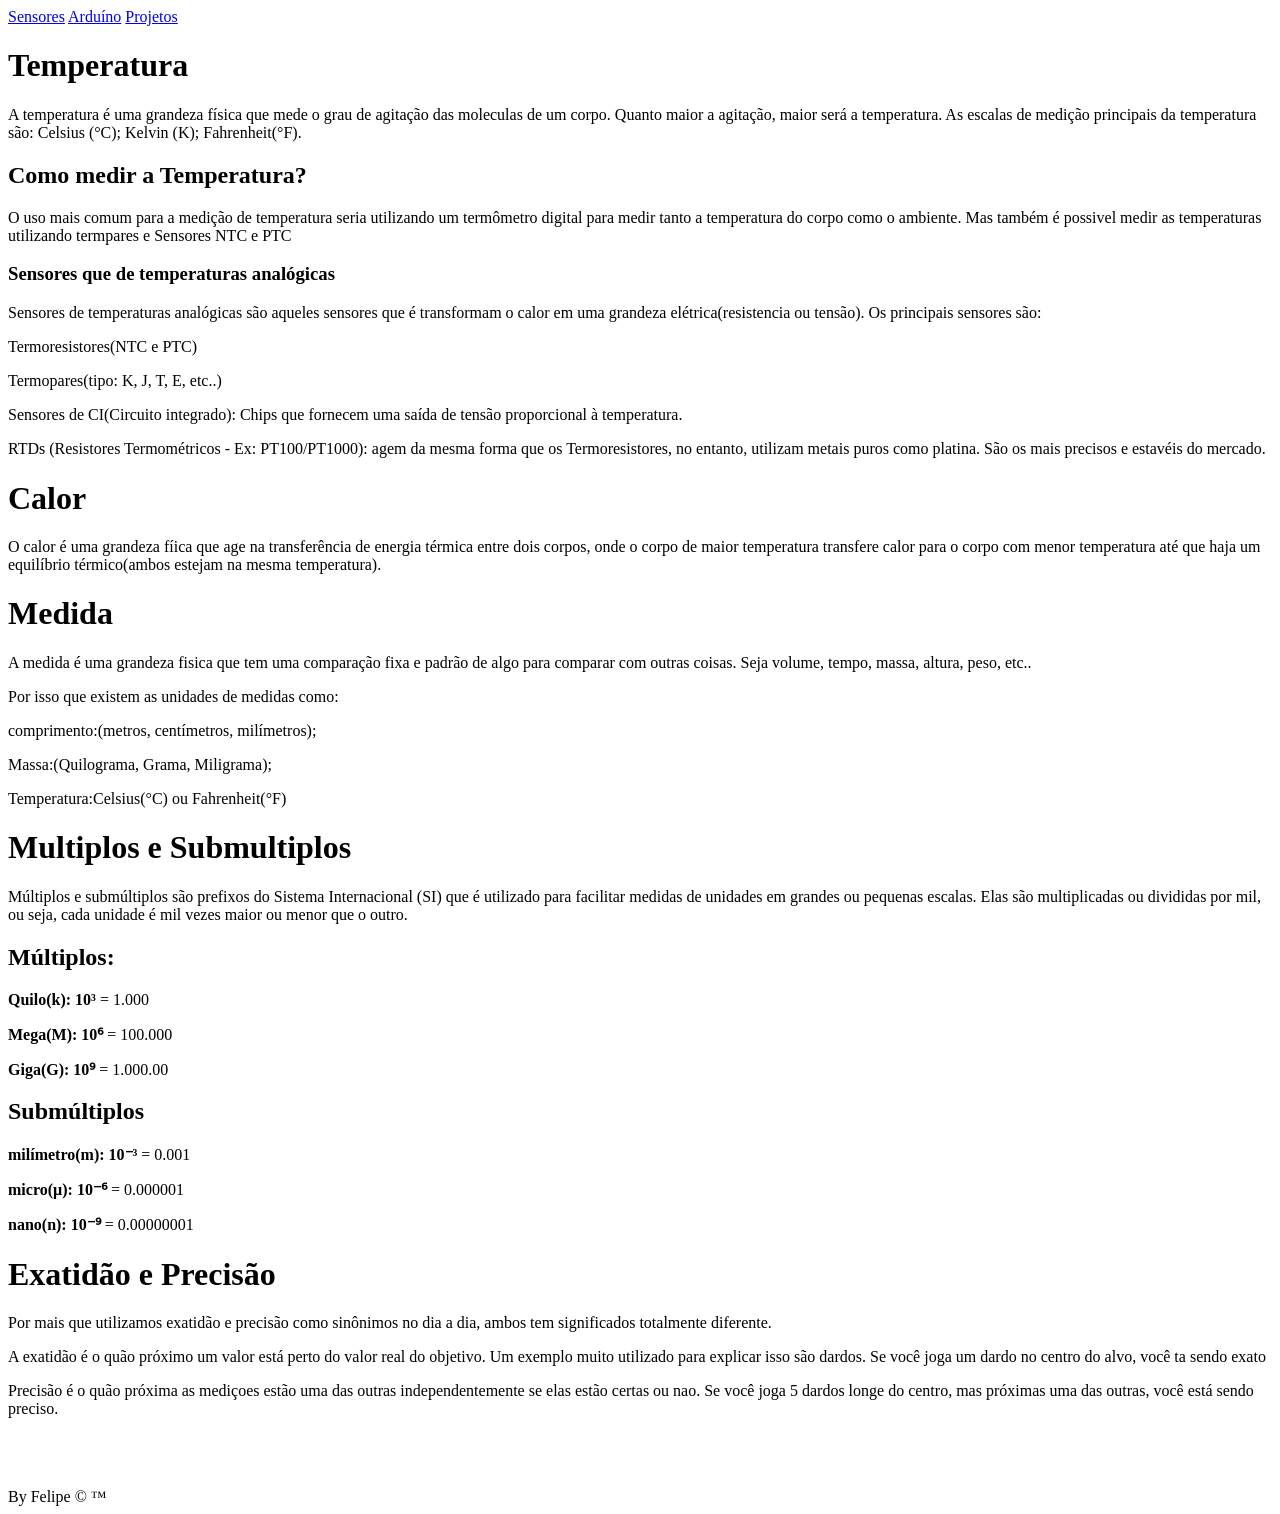
==== index.html @ eb9622c9 "Parte do trabalho" ====
<!DOCTYPE html>
<html lang="pt-BR">
<head>
    <meta charset="UTF-8">
    <meta name="viewport" content="width=device-width, initial-scale=1.0">
    <link rel="stylesheet" href="./css/style.css">
    <title>Mundo Senai</title>
</head>
<body>
    <header>
        <nav>
            <a href="./html/sensores.html">Sensores</a>
            <a href="./html/arduino.html">Arduíno</a>
            <a href="./html/projetos.html">Projetos</a>
        </nav>
    </header>
    <main>
        <div>
            <h1>Temperatura</h1>
            <p>A temperatura é uma grandeza física que mede o grau de agitação das moleculas de um corpo. Quanto maior a agitação, maior será a temperatura. As escalas de medição principais da temperatura são: Celsius (°C); Kelvin (K); Fahrenheit(°F).

            <h2>Como medir a Temperatura?</h2>
            <p>O uso mais comum para a medição de temperatura seria utilizando um termômetro digital para medir tanto a temperatura do corpo como o ambiente. Mas também é possivel medir as temperaturas utilizando termpares e Sensores NTC e PTC</p>

            <h3>Sensores que de temperaturas analógicas</h3>
            <p>Sensores de temperaturas analógicas são aqueles sensores que é transformam o calor em uma grandeza elétrica(resistencia ou tensão). Os principais sensores são:</p>
            <p>Termoresistores(NTC e PTC)</p>
            <p>Termopares(tipo: K, J, T, E, etc..)</p>
            <p>Sensores de CI(Circuito integrado): Chips que fornecem uma saída de tensão proporcional à temperatura.</p>
            <p>RTDs (Resistores Termométricos - Ex: PT100/PT1000): agem da mesma forma que os Termoresistores, no entanto, utilizam metais puros como platina. São os mais precisos e estavéis do mercado. </p>

            <h1>Calor</h1>
            <p>O calor é uma grandeza fíica que age na transferência de energia térmica entre dois corpos, onde o corpo de maior temperatura transfere calor para o corpo com menor temperatura até que haja um equilíbrio térmico(ambos estejam na mesma temperatura).</p>

            <h1>Medida</h1>
            <p>A medida é uma grandeza fisica que tem uma comparação fixa e padrão de algo para comparar com outras coisas. Seja volume, tempo, massa, altura, peso, etc..</p>
            <p>Por isso que existem as unidades de medidas como:
            <p>comprimento:(metros, centímetros, milímetros);</p>
            <p>Massa:(Quilograma, Grama, Miligrama);</p>
            <p>Temperatura:Celsius(°C) ou Fahrenheit(°F)</p>

            <h1>Multiplos e Submultiplos</h1>
            <p>Múltiplos e submúltiplos são prefixos do Sistema Internacional (SI) que é utilizado para facilitar medidas de unidades em grandes ou pequenas escalas. Elas são multiplicadas ou divididas por mil, ou seja, cada unidade é mil vezes maior ou menor que o outro.</p>
            <h2>Múltiplos:</h2>
            <p><strong>Quilo(k): 10³</strong> = 1.000 </p>
            <p><strong>Mega(M): 10⁶</strong> = 100.000 </p>
            <p><strong>Giga(G): 10⁹</strong> = 1.000.00 </p>
            <h2>Submúltiplos</h2>
            <p><strong>milímetro(m): 10⁻³</strong> = 0.001 </p>
            <p><strong>micro(µ): 10⁻⁶</strong> = 0.000001 </p>
            <p><strong>nano(n): 10⁻⁹</strong> = 0.00000001 </p>

            <h1>Exatidão e Precisão</h1>
            <p>Por mais que utilizamos exatidão e precisão como sinônimos no dia a dia, ambos tem significados totalmente diferente.</p>
            <p>A exatidão é o quão próximo um valor está perto do valor real do objetivo. Um exemplo muito utilizado para explicar isso são dardos. Se você joga um dardo no centro do alvo, você ta sendo exato</p>
            <p>Precisão é o quão próxima as mediçoes estão uma das outras independentemente se elas estão certas ou nao. Se você joga 5 dardos longe do centro, mas próximas uma das outras, você está sendo preciso.</p>
        </div> 
    </main>
    <footer><br><br><br>
        By Felipe &copy; &trade;
    </footer>
</body>
</html>
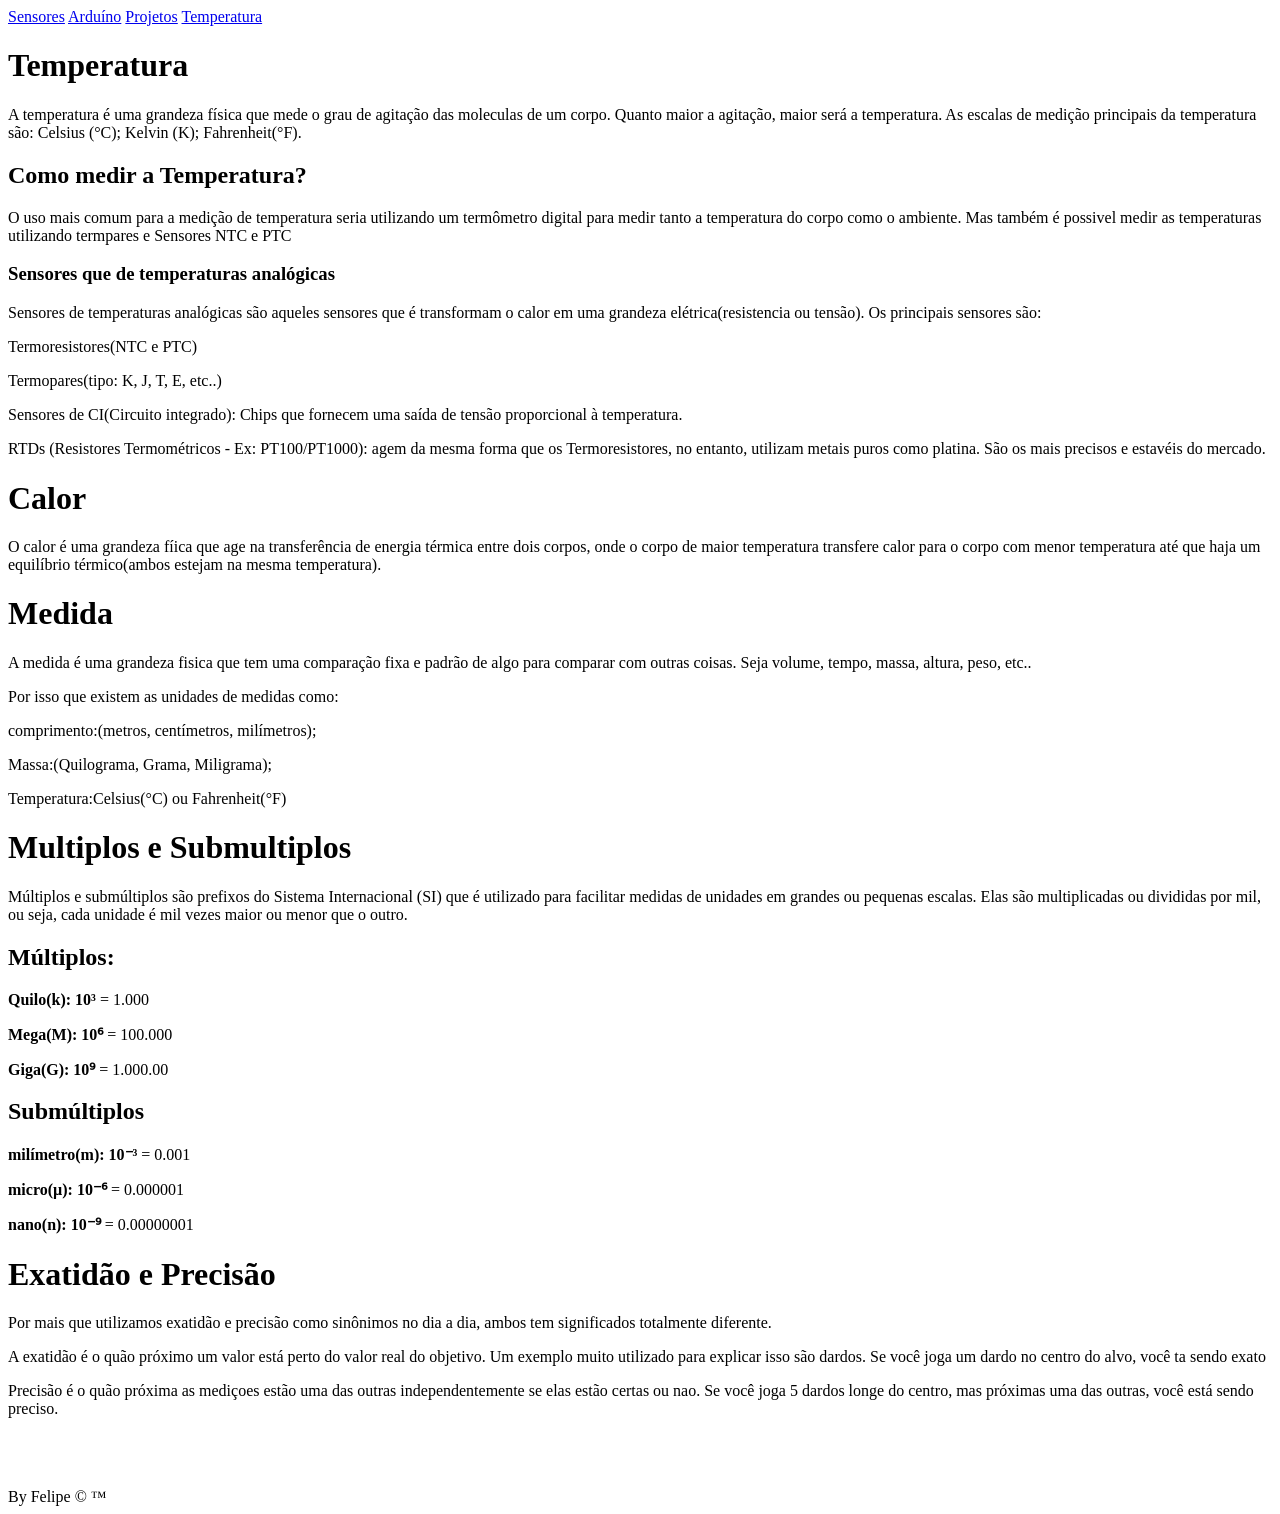
==== commit 780a0b9a: "Finalizando o trabalho" ====
--- a/index.html
+++ b/index.html
@@ -12,6 +12,7 @@
             <a href="./html/sensores.html">Sensores</a>
             <a href="./html/arduino.html">Arduíno</a>
             <a href="./html/projetos.html">Projetos</a>
+            <a href="./index.html">Temperatura</a>
         </nav>
     </header>
     <main>
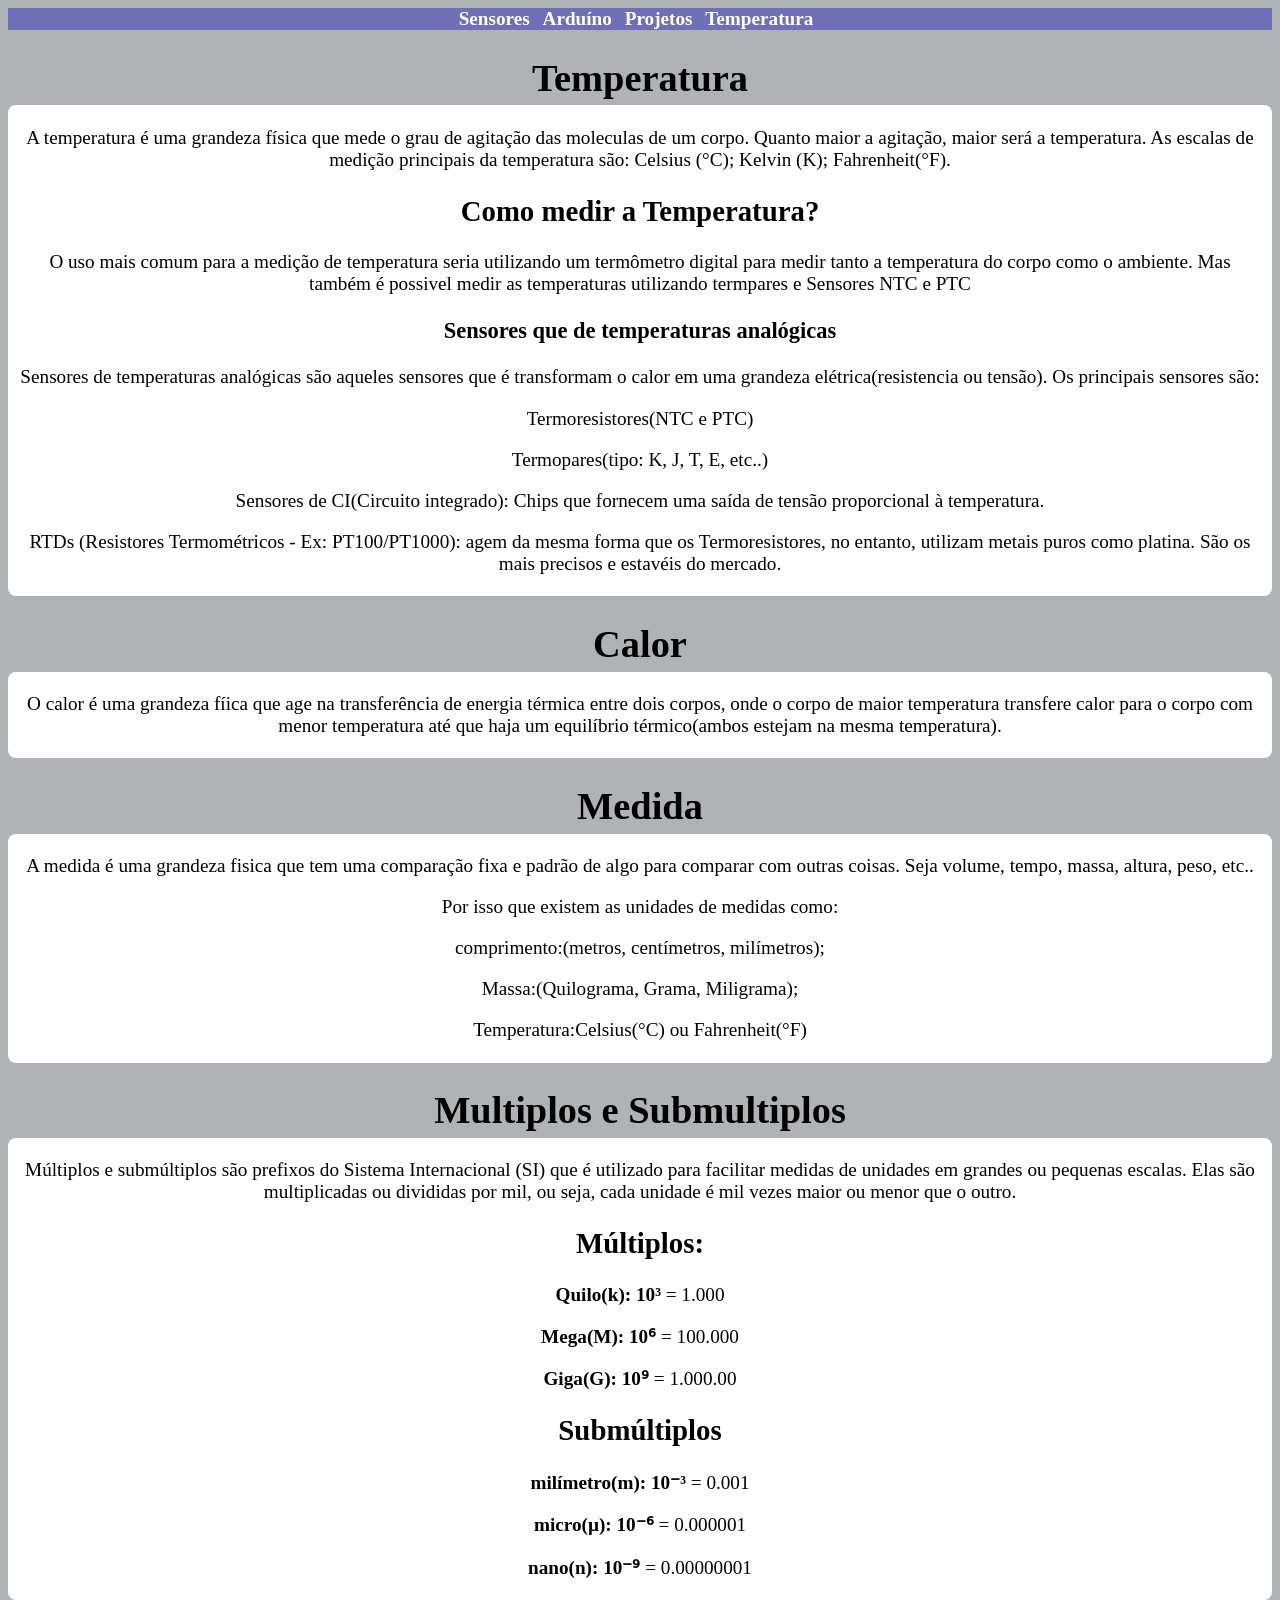
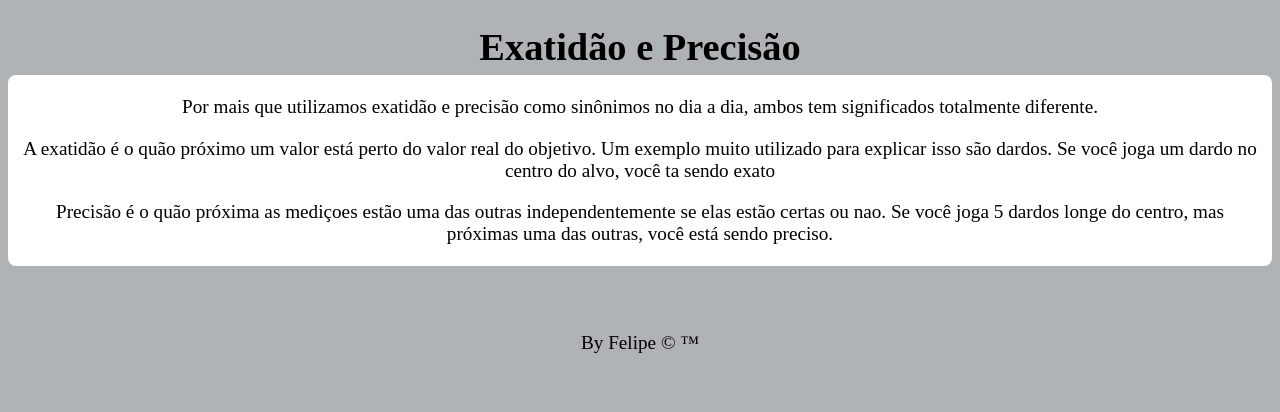
==== commit 473e2123: "Finalização do trabalho" ====
--- a/index.html
+++ b/index.html
@@ -16,46 +16,55 @@
         </nav>
     </header>
     <main>
-        <div>
             <h1>Temperatura</h1>
-            <p>A temperatura é uma grandeza física que mede o grau de agitação das moleculas de um corpo. Quanto maior a agitação, maior será a temperatura. As escalas de medição principais da temperatura são: Celsius (°C); Kelvin (K); Fahrenheit(°F).
+            <div class="Conteudo">
+                <p>A temperatura é uma grandeza física que mede o grau de agitação das moleculas de um corpo. Quanto maior a agitação, maior será a temperatura. As escalas de medição principais da temperatura são: Celsius (°C); Kelvin (K); Fahrenheit(°F).</p>
 
             <h2>Como medir a Temperatura?</h2>
-            <p>O uso mais comum para a medição de temperatura seria utilizando um termômetro digital para medir tanto a temperatura do corpo como o ambiente. Mas também é possivel medir as temperaturas utilizando termpares e Sensores NTC e PTC</p>
+            
+                <p>O uso mais comum para a medição de temperatura seria utilizando um termômetro digital para medir tanto a temperatura do corpo como o ambiente. Mas também é possivel medir as temperaturas utilizando termpares e Sensores NTC e PTC</p>
 
             <h3>Sensores que de temperaturas analógicas</h3>
-            <p>Sensores de temperaturas analógicas são aqueles sensores que é transformam o calor em uma grandeza elétrica(resistencia ou tensão). Os principais sensores são:</p>
-            <p>Termoresistores(NTC e PTC)</p>
-            <p>Termopares(tipo: K, J, T, E, etc..)</p>
-            <p>Sensores de CI(Circuito integrado): Chips que fornecem uma saída de tensão proporcional à temperatura.</p>
-            <p>RTDs (Resistores Termométricos - Ex: PT100/PT1000): agem da mesma forma que os Termoresistores, no entanto, utilizam metais puros como platina. São os mais precisos e estavéis do mercado. </p>
+                <p>Sensores de temperaturas analógicas são aqueles sensores que é transformam o calor em uma grandeza elétrica(resistencia ou tensão). Os principais sensores são:</p>
+                <p>Termoresistores(NTC e PTC)</p>
+                <p>Termopares(tipo: K, J, T, E, etc..)</p>
+                <p>Sensores de CI(Circuito integrado): Chips que fornecem uma saída de tensão proporcional à temperatura.</p>
+                <p>RTDs (Resistores Termométricos - Ex: PT100/PT1000): agem da mesma forma que os Termoresistores, no entanto, utilizam metais puros como platina. São os mais precisos e estavéis do mercado. </p>
+            </div>
 
             <h1>Calor</h1>
-            <p>O calor é uma grandeza fíica que age na transferência de energia térmica entre dois corpos, onde o corpo de maior temperatura transfere calor para o corpo com menor temperatura até que haja um equilíbrio térmico(ambos estejam na mesma temperatura).</p>
+            <div class="Conteudo">
+                <p>O calor é uma grandeza fíica que age na transferência de energia térmica entre dois corpos, onde o corpo de maior temperatura transfere calor para o corpo com menor temperatura até que haja um equilíbrio térmico(ambos estejam na mesma temperatura).</p>
+            </div>
 
             <h1>Medida</h1>
-            <p>A medida é uma grandeza fisica que tem uma comparação fixa e padrão de algo para comparar com outras coisas. Seja volume, tempo, massa, altura, peso, etc..</p>
-            <p>Por isso que existem as unidades de medidas como:
-            <p>comprimento:(metros, centímetros, milímetros);</p>
-            <p>Massa:(Quilograma, Grama, Miligrama);</p>
-            <p>Temperatura:Celsius(°C) ou Fahrenheit(°F)</p>
+            <div class="Conteudo">
+                <p>A medida é uma grandeza fisica que tem uma comparação fixa e padrão de algo para comparar com outras coisas. Seja volume, tempo, massa, altura, peso, etc..</p>
+                <p>Por isso que existem as unidades de medidas como:
+                <p>comprimento:(metros, centímetros, milímetros);</p>
+                <p>Massa:(Quilograma, Grama, Miligrama);</p>
+                <p>Temperatura:Celsius(°C) ou Fahrenheit(°F)</p>
+            </div>
 
             <h1>Multiplos e Submultiplos</h1>
-            <p>Múltiplos e submúltiplos são prefixos do Sistema Internacional (SI) que é utilizado para facilitar medidas de unidades em grandes ou pequenas escalas. Elas são multiplicadas ou divididas por mil, ou seja, cada unidade é mil vezes maior ou menor que o outro.</p>
-            <h2>Múltiplos:</h2>
-            <p><strong>Quilo(k): 10³</strong> = 1.000 </p>
-            <p><strong>Mega(M): 10⁶</strong> = 100.000 </p>
-            <p><strong>Giga(G): 10⁹</strong> = 1.000.00 </p>
-            <h2>Submúltiplos</h2>
-            <p><strong>milímetro(m): 10⁻³</strong> = 0.001 </p>
-            <p><strong>micro(µ): 10⁻⁶</strong> = 0.000001 </p>
-            <p><strong>nano(n): 10⁻⁹</strong> = 0.00000001 </p>
+            <div class="Conteudo">
+                <p>Múltiplos e submúltiplos são prefixos do Sistema Internacional (SI) que é utilizado para facilitar medidas de unidades em grandes ou pequenas escalas. Elas são multiplicadas ou divididas por mil, ou seja, cada unidade é mil vezes maior ou menor que o outro.</p>
+                <h2>Múltiplos:</h2>
+                <p><strong>Quilo(k): 10³</strong> = 1.000 </p>
+                <p><strong>Mega(M): 10⁶</strong> = 100.000 </p>
+                <p><strong>Giga(G): 10⁹</strong> = 1.000.00 </p>
+                <h2>Submúltiplos</h2>
+                <p><strong>milímetro(m): 10⁻³</strong> = 0.001 </p>
+                <p><strong>micro(µ): 10⁻⁶</strong> = 0.000001 </p>
+                <p><strong>nano(n): 10⁻⁹</strong> = 0.00000001 </p>
+            </div>
 
             <h1>Exatidão e Precisão</h1>
-            <p>Por mais que utilizamos exatidão e precisão como sinônimos no dia a dia, ambos tem significados totalmente diferente.</p>
-            <p>A exatidão é o quão próximo um valor está perto do valor real do objetivo. Um exemplo muito utilizado para explicar isso são dardos. Se você joga um dardo no centro do alvo, você ta sendo exato</p>
-            <p>Precisão é o quão próxima as mediçoes estão uma das outras independentemente se elas estão certas ou nao. Se você joga 5 dardos longe do centro, mas próximas uma das outras, você está sendo preciso.</p>
-        </div> 
+            <div class="Conteudo">
+                <p>Por mais que utilizamos exatidão e precisão como sinônimos no dia a dia, ambos tem significados totalmente diferente.</p>
+                <p>A exatidão é o quão próximo um valor está perto do valor real do objetivo. Um exemplo muito utilizado para explicar isso são dardos. Se você joga um dardo no centro do alvo, você ta sendo exato</p>
+                <p>Precisão é o quão próxima as mediçoes estão uma das outras independentemente se elas estão certas ou nao. Se você joga 5 dardos longe do centro, mas próximas uma das outras, você está sendo preciso.</p>
+            </div>
     </main>
     <footer><br><br><br>
         By Felipe &copy; &trade;
--- a/css/style.css
+++ b/css/style.css
@@ -0,0 +1,33 @@
+body {
+    background-color: rgb(176, 179, 182);
+    text-align: center;
+    font-size: 1.2rem;
+    padding-bottom: 50px;
+}
+
+nav {
+    background-color: rgb(111, 111, 184);
+}
+
+nav a {
+    margin-right: 8px;
+    color: rgb(255, 255, 255);
+    text-decoration: none;
+    font-weight: bold;
+}
+
+.Conteudo {
+    margin-top: -20px;
+    padding: 2px 12px;
+    background-color: white;
+    border-radius: 8px;
+}
+
+
+
+img, iframe {
+    max-width: 100%;
+    height: 360px;
+    width: 360px;
+    border-radius: 8px;
+}
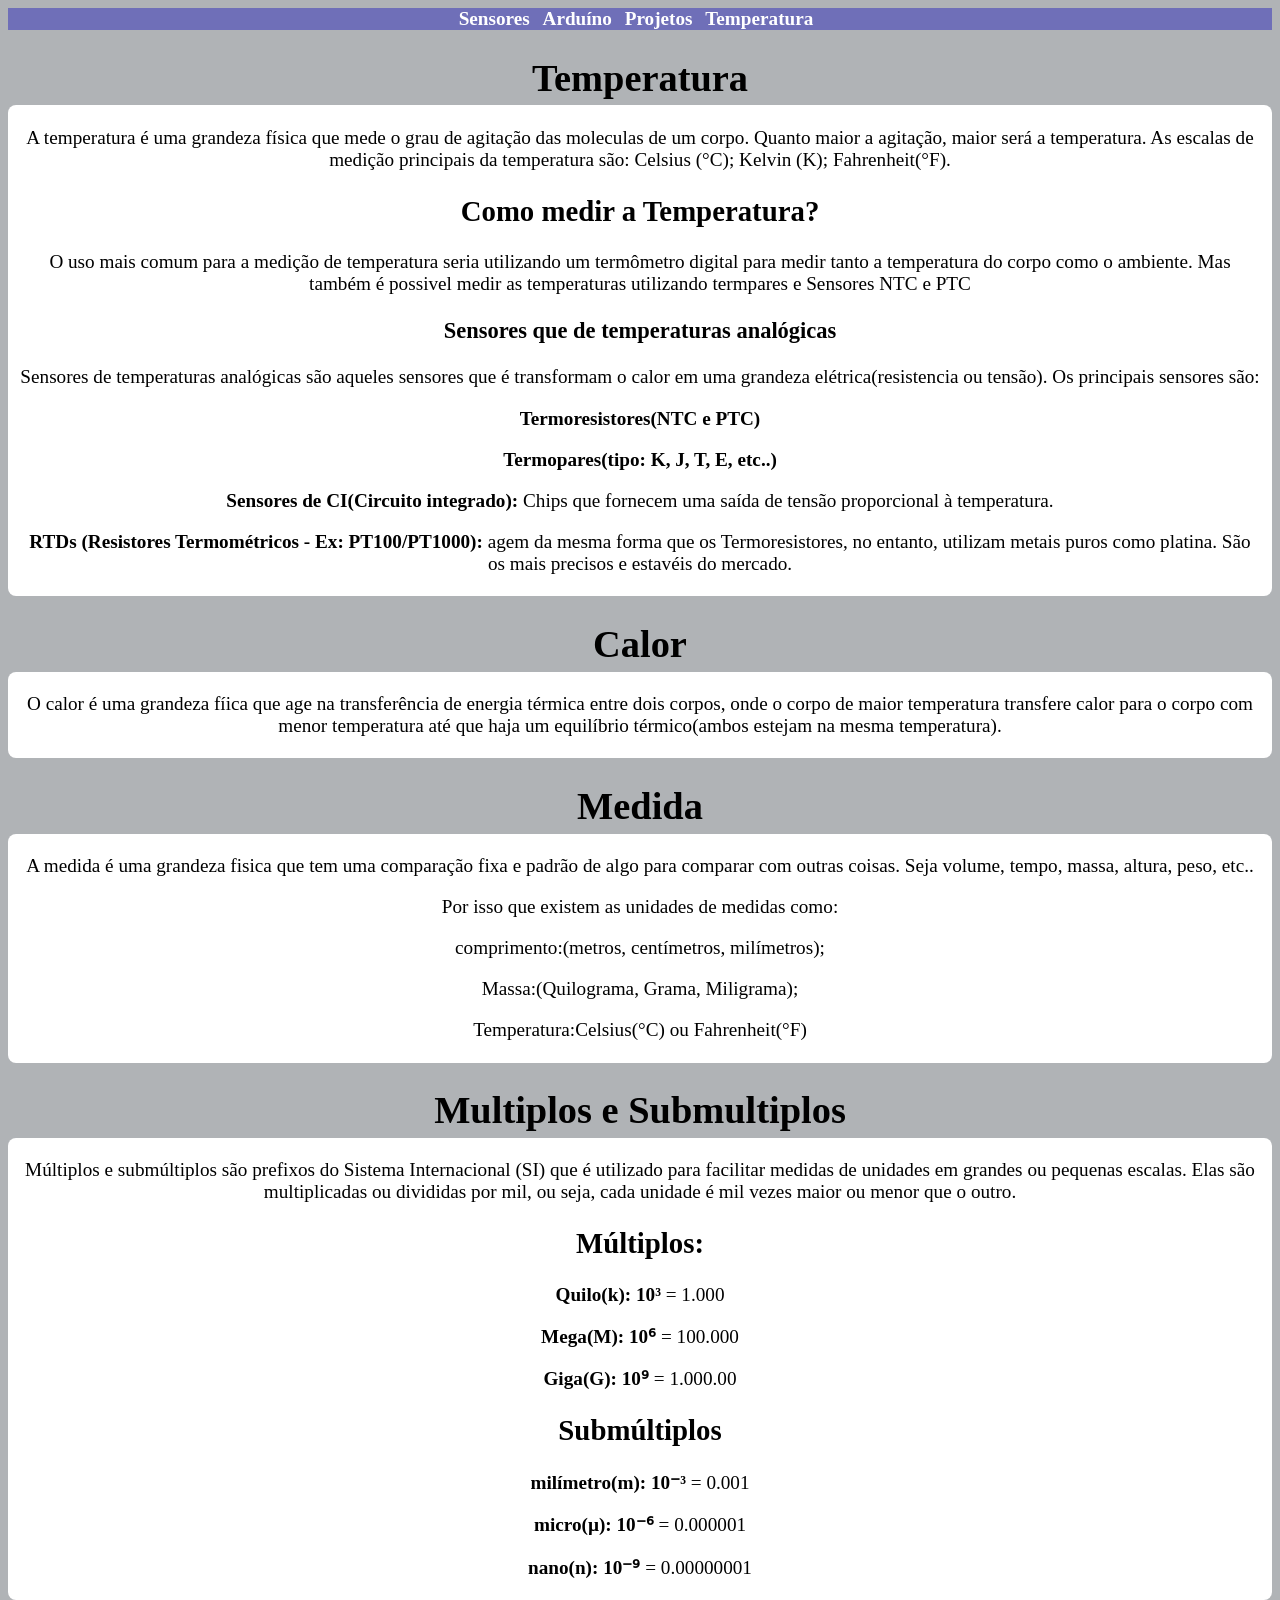
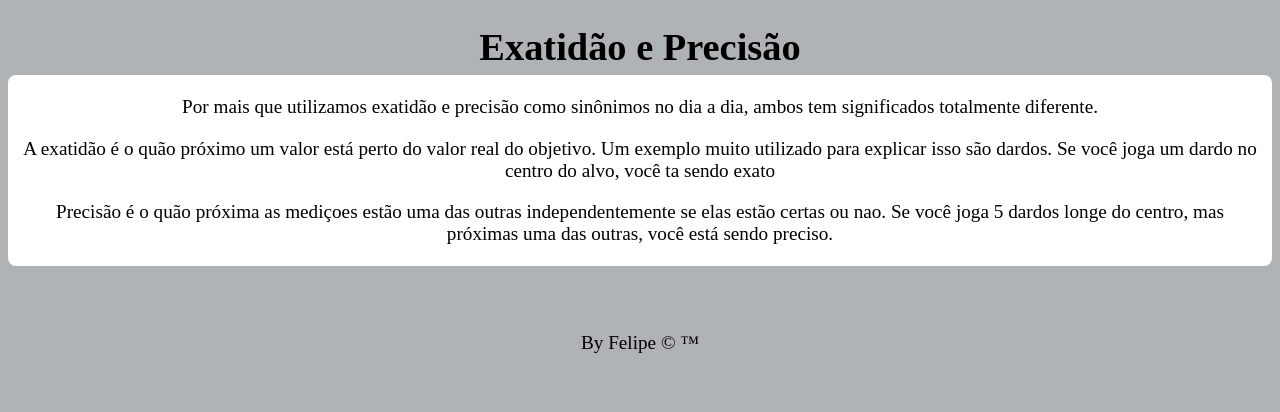
==== commit 79b4d7b1: "Finalização do trabalho" ====
--- a/index.html
+++ b/index.html
@@ -26,10 +26,10 @@
 
             <h3>Sensores que de temperaturas analógicas</h3>
                 <p>Sensores de temperaturas analógicas são aqueles sensores que é transformam o calor em uma grandeza elétrica(resistencia ou tensão). Os principais sensores são:</p>
-                <p>Termoresistores(NTC e PTC)</p>
-                <p>Termopares(tipo: K, J, T, E, etc..)</p>
-                <p>Sensores de CI(Circuito integrado): Chips que fornecem uma saída de tensão proporcional à temperatura.</p>
-                <p>RTDs (Resistores Termométricos - Ex: PT100/PT1000): agem da mesma forma que os Termoresistores, no entanto, utilizam metais puros como platina. São os mais precisos e estavéis do mercado. </p>
+                <p><strong>Termoresistores(NTC e PTC)</strong></p>
+                <p><strong>Termopares(tipo: K, J, T, E, etc..)</strong></p>
+                <p><strong>Sensores de CI(Circuito integrado):</strong> Chips que fornecem uma saída de tensão proporcional à temperatura.</p>
+                <p><strong>RTDs (Resistores Termométricos - Ex: PT100/PT1000):</strong> agem da mesma forma que os Termoresistores, no entanto, utilizam metais puros como platina. São os mais precisos e estavéis do mercado. </p>
             </div>
 
             <h1>Calor</h1>
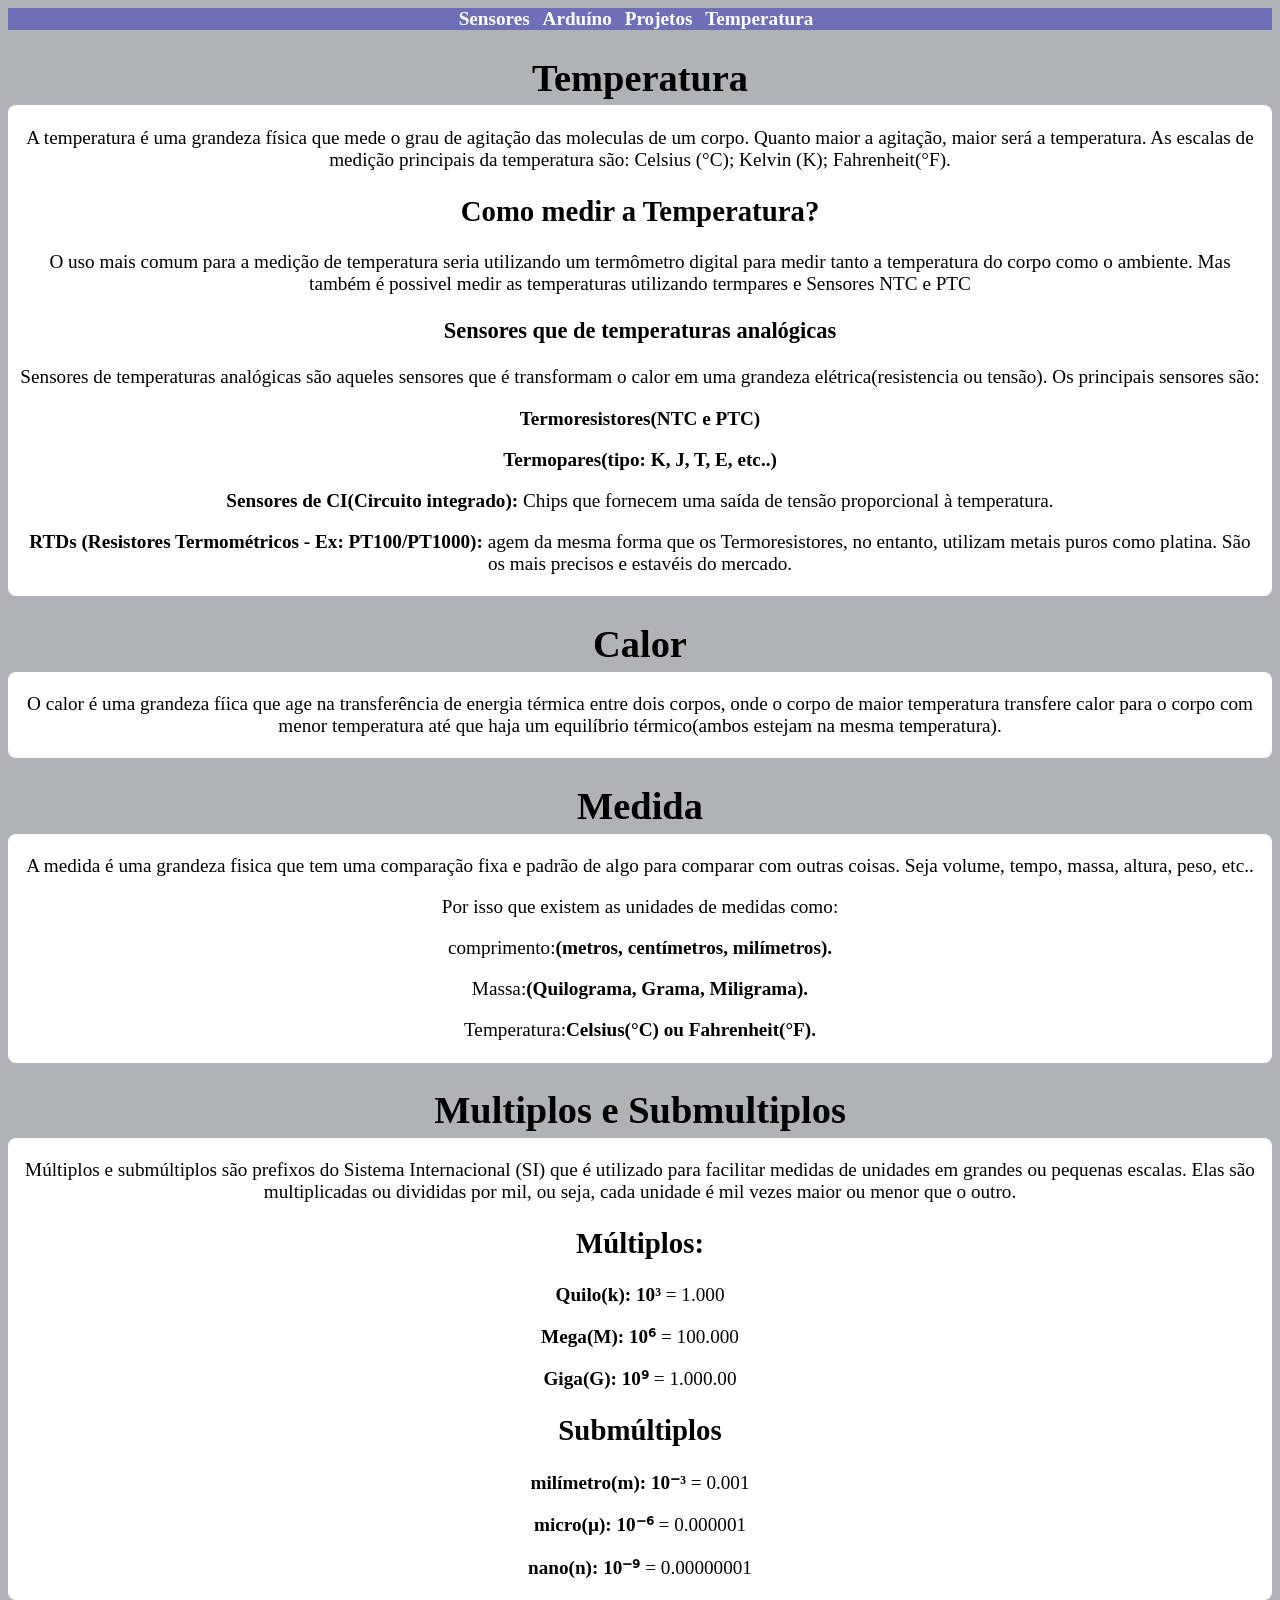
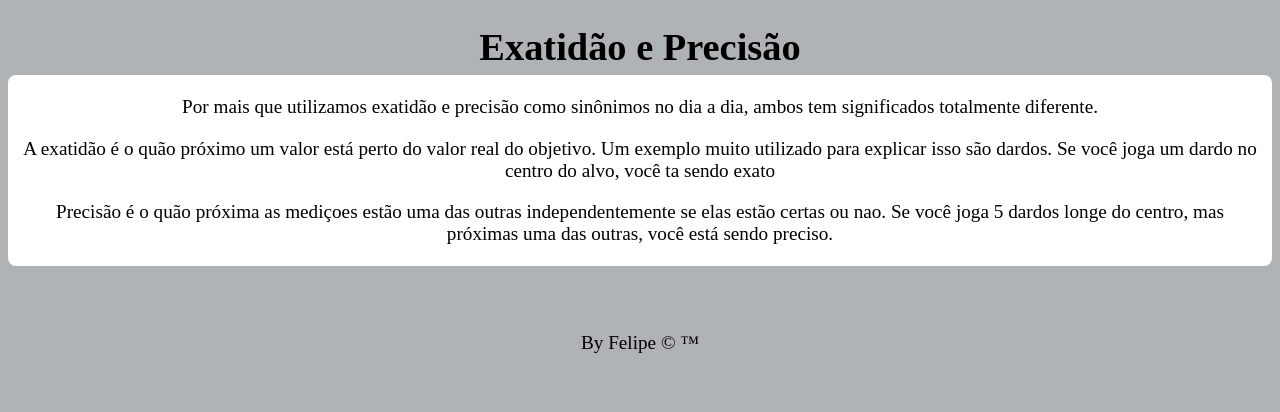
==== commit 931dc8a8: "Finalização do trabalho" ====
--- a/index.html
+++ b/index.html
@@ -41,9 +41,9 @@
             <div class="Conteudo">
                 <p>A medida é uma grandeza fisica que tem uma comparação fixa e padrão de algo para comparar com outras coisas. Seja volume, tempo, massa, altura, peso, etc..</p>
                 <p>Por isso que existem as unidades de medidas como:
-                <p>comprimento:(metros, centímetros, milímetros);</p>
-                <p>Massa:(Quilograma, Grama, Miligrama);</p>
-                <p>Temperatura:Celsius(°C) ou Fahrenheit(°F)</p>
+                <p>comprimento:<strong>(metros, centímetros, milímetros).</strong></p>
+                <p>Massa:<strong>(Quilograma, Grama, Miligrama).</strong></p>
+                <p>Temperatura:<strong>Celsius(°C) ou Fahrenheit(°F).</strong></p>
             </div>
 
             <h1>Multiplos e Submultiplos</h1>
